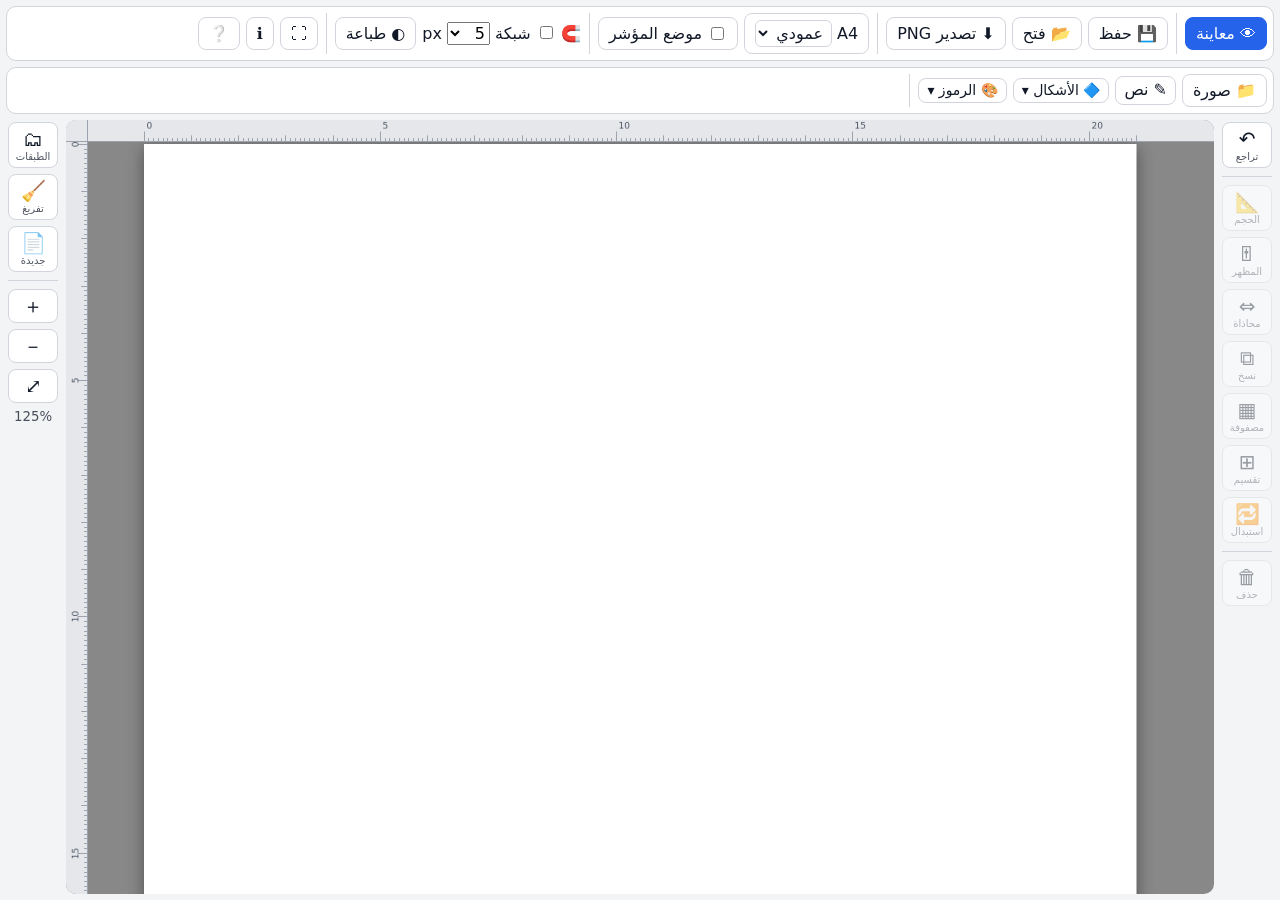
==== APPS DESIGN.html @ 5198db2d "Add files via upload" ====
<!DOCTYPE html>
<html lang="ar" dir="rtl">
<head>
<meta charset="utf-8">
<meta name="viewport" content="width=device-width, initial-scale=1">
<meta name="theme-color" content="#2563eb">
<title>مساحة تصميم A4</title>
<link rel="stylesheet" href="APPS DESIGN.css">

</head>
<body>
<div id="topc">
  <div class="bar" id="row1">
    <button class="p hide" id="ins">✏️ تعديل</button><button class="p" id="back">👁 معاينة</button>
    <span class="sep"></span>
    <button id="sv">💾 حفظ</button><label class="b">📂 فتح<input id="openf" type="file" accept="application/json,.json" hidden></label><button id="exp">⬇ تصدير PNG</button>
    <span class="sep"></span>
    <label class="b">A4 <select id="orientation"><option value="portrait">عمودي</option><option value="landscape">أفقي</option></select></label>
    <label class="b" title="إظهار موضع المؤشر على المسطرتين"><input type="checkbox" id="mouseCoords"> موضع المؤشر</label>
    <span class="sep"></span>
    <label>🧲 <input type="checkbox" id="sn"> شبكة <select id="sg"><option>1</option><option>2</option><option selected>5</option><option>10</option></select> px</label>
    <button id="bwb">◐ طباعة</button><label id="bwl" class="hide">التباين <input type="range" id="bwt" min="80" max="200" value="120"></label>
    <span class="sep"></span>
    <button id="fsb" title="ملء الشاشة">⛶</button><button id="licb" title="ترخيص الرموز والخطوط">ℹ️</button><button id="hbtn" title="مساعدة">❔</button>
  </div>
  <div class="bar hide" id="pal">
    <label class="b" id="upl">📁 صورة<input id="file" type="file" accept="image/*" multiple hidden></label>
    <button id="shb" title="إدراج شكل">🔷 الأشكال ▾</button>
    <button id="libb">🎨 الرموز ▾</button>
    <span class="sep"></span><span id="rec" class="recs hide"></span>
  </div>
</div>
<div id="shl" class="hide"></div>
<div id="hlp" class="hide"><small id="hint"></small><br><a href="#" id="licf">حقوق وترخيص الرموز والخطوط</a></div>
<div class="bar hide" id="lib"><div class="fh"><b id="libt">إدراج رمز</b><button id="libx">✕ إغلاق</button></div></div>
<div id="body">
  <aside id="rr" class="rail hide">
    <button id="rhist" class="rb" title="تراجع / إعادة"><b>↶</b><small>تراجع</small></button>
    <div class="rsep"></div>
    <button id="rsize" class="rb" title="الحجم والزاوية"><b>📐</b><small>الحجم</small></button>
    <button id="rlook" class="rb" title="الشفافية والقلب واللون"><b>🎚</b><small>المظهر</small></button>
    <button id="ralign" class="rb" title="محاذاة"><b>⇔</b><small>محاذاة</small></button>
    <button id="rcopy" class="rb" title="نسخ"><b>⧉</b><small>نسخ</small></button>
    <button id="rmat" class="rb" title="إدراج مصفوفة انطلاقًا من التحديد"><b>▦</b><small>مصفوفة</small></button>
    <button id="rspl" class="rb" title="تقسيم التحديد إلى أجزاء متساوية"><b>⊞</b><small>تقسيم</small></button>
    <button id="rrep" class="rb" title="استبدال التحديد برمز أو شكل آخر"><b>🔁</b><small>استبدال</small></button>
    <button id="rshape" class="rb hide" title="خصائص الشكل"><b>🔷</b><small>الشكل</small></button>
    <div class="rsep"></div>
    <button id="del" class="rb" title="حذف"><b>🗑</b><small>حذف</small></button>
  </aside>
  <div id="vp"><div id="rulerDock"><canvas id="hruler" aria-label="المسطرة الأفقية"></canvas><canvas id="vruler" aria-label="المسطرة العمودية"></canvas><div id="rulerCorner"></div><div id="hMarker" class="hide"></div><div id="vMarker" class="hide"></div></div>
    <div id="wrap"><div id="stage" class="view"><div id="ws"></div><div id="ov"></div><div id="mouseCross" class="hide"><div id="mouseV"></div><div id="mouseH"></div></div></div>
    <div id="grip">⇕ اسحب لتغيير الارتفاع ضمن A4 — العرض <b id="wcm"></b>، الارتفاع <b id="hcm"></b></div></div></div>
  <aside id="lr" class="rail hide">
    <button id="ltog" class="rb" title="قائمة الصفحة"><b>☰</b></button>
    <button id="llay" class="rb" title="الطبقات والترتيب"><b>🗂</b><small>الطبقات</small></button>
    <button id="lclr" class="rb" title="تفريغ الصفحة"><b>🧹</b><small>تفريغ</small></button>
    <button id="lnew" class="rb" title="صفحة جديدة"><b>📄</b><small>جديدة</small></button>
    <div class="rsep"></div>
    <button id="zin" class="rb" title="تكبير"><b>＋</b></button><button id="zout" class="rb" title="تصغير"><b>－</b></button><button id="zfit" class="rb" title="ملاءمة العرض"><b>⤢</b></button>
    <small id="zp"></small>
  </aside>
</div>
<div id="fly" class="hide"><div class="fh"><b id="ft"></b><button id="fx">✕</button></div>
  <section id="f-copy" class="hide"><small>ينسخ التحديد كله. ما يُحدَّد بعد النسخ يتبع الزر التالي:</small>
    <button id="ckeep" class="tg" title="بدّل بين تحديد النسخ الجديدة فقط، وتحديد الأصل مع النسخ">التحديد بعد النسخ: الجديد فقط</button>
    <div class="dpad"><button id="dupul" title="نسخ للأعلى يسارًا">⇖</button><button id="dupu" title="نسخ للأعلى">⇡</button><button id="dupur" title="نسخ للأعلى يمينًا">⇗</button><button id="dupl" title="نسخ لليسار">⇠</button><button id="dup" title="في نفس المكان">⧉</button><button id="dupr" title="نسخ لليمين">⇢</button><button id="dupdl" title="نسخ للأسفل يسارًا">⇙</button><button id="dupd" title="نسخ للأسفل">⇣</button><button id="dupdr" title="نسخ للأسفل يمينًا">⇘</button></div>
    <label>المسافة بين النسخ (px) <input type="number" id="cg" value="10" step="1" min="-3000" max="3000"></label>
    <small>0 = ملاصق · موجب = مسافة · سالب = تداخل</small>
    <label><span><input type="checkbox" id="c45" checked> القطري بزاوية 45° حقيقية</span></label>
    <small>إن أُلغيت: تُزاح النسخة القطرية بعرض التحديد وارتفاعه (تلاصق الزوايا في مصفوفة)</small></section>
  <section id="f-align" class="hide">
    <div class="g3"><button id="al" title="إلى اليسار">⇤</button><button id="at" title="إلى الأعلى">⤒</button><button id="ar" title="إلى اليمين">⇥</button><button id="ach" title="توسيط أفقي">⇔</button><button id="acv" title="توسيط عمودي">⇕</button><button id="ab" title="إلى الأسفل">⤓</button></div>
    <label>بالنسبة إلى <select id="ap"><option value="sel">التحديد</option><option value="page">الصفحة</option></select></label></section>
  <section id="f-hist" class="hide"><button id="undo" disabled>↶ تراجع <small id="uc"></small></button><button id="redo" disabled>↷ إعادة <small id="rc"></small></button><small>حتى 10 خطوات · Ctrl+Z / Ctrl+Y</small></section>
  <section id="f-layers" class="hide"><div class="row4"><button id="sall" class="tg" title="تحديد كل العناصر الظاهرة وغير المقفلة؛ يبقى مضغوطًا ما دام كلها محددة">☑ تحديد الكل</button><button id="grpb" class="tg" disabled title="تجميع / فك تجميع التحديد المتعدد (أو نقر مزدوج على التحديد)">🔗 تجميع</button><button id="flat" disabled title="تحويل المحدد إلى صورة واحدة">🧱 تسطيح</button></div><div class="row4"><button id="up" title="للأمام">⬆ للأمام</button><button id="dn" title="للخلف">⬇ للخلف</button><button id="top" title="إلى الأعلى">⤒ أعلى</button><button id="bot" title="إلى الأسفل">⤓ أسفل</button></div><div id="lay"></div></section>
</div>
<div id="mx" class="modal hide"><div class="sheet">
  <div class="fh"><b>إدراج مصفوفة من التحديد</b><button id="mxx">✕</button></div>
  <div class="mxg"><div class="mxc">
    <label>الاتجاه الأول <select id="md1"><option value="r">يمين</option><option value="l">يسار</option><option value="d">أسفل</option><option value="u">أعلى</option></select></label>
    <label>الاتجاه الثاني (الصف التالي) <select id="md2"></select></label>
    <div><small>العدد: في الصف × الصفوف = الكلي</small><div class="mxn"><input type="number" id="mn1" min="1" max="200" value="4"> × <input type="number" id="mn2" min="1" max="200" value="3"> = <input type="number" id="mt" min="1"></div><small id="mrange"></small></div>
    <label id="mal">محاذاة الصف الأخير <select id="mal2"></select></label>
    <label>مسافة أفقية (px) <input type="number" id="mgh" value="10" min="-3000" max="3000"></label>
    <label>مسافة رأسية (px) <input type="number" id="mgv" value="10" min="-3000" max="3000"></label>
  </div><div><canvas id="mpv" width="200" height="130"></canvas><small id="mwarn"></small></div></div>
  <small id="mcap">تنبيه: الحد الأقصى 20 خلية إذا كان التحديد يتضمن صورة (لحماية الأداء)، و100 خلية للرموز والأشكال والنصوص، وبحد 400 عنصر إجمالًا. العنصر الأصلي هو الخلية الأولى، وتُحدَّد المصفوفة كلها بعد الإدراج. المسافات هنا لا تغيّر مسافة النسخ.</small>
  <div class="row4"><button class="p" id="mok">إدراج المصفوفة</button><button id="mcx">إلغاء</button></div></div></div>
<div id="sub" class="hide">
<div class="subg" id="s-size" data-n="size"><small id="scn"></small>
<div class="srow"><button type="button" class="sbtn">العرض</button><div class="sext hide"><input type="number" id="cw" min="5" max="3000"></div></div>
<div class="srow" id="rwch"><button type="button" class="sbtn">الطول</button><div class="sext hide"><input type="number" id="ch" min="5" max="6000"></div></div>
<div class="srow" id="rwcl"><button type="button" class="sbtn tgl" data-t="cl">التناسب</button><input type="checkbox" id="cl" hidden checked></div>
<div class="srow"><button type="button" class="sbtn">الزاوية</button><div class="sext hide"><input type="number" id="cr" min="-360" max="360" step="1" value="0"></div></div>
</div>
<div class="subg" id="s-look" data-n="look">
<div class="srow"><button type="button" class="sbtn">الشفافية</button><div class="sext hide"><input type="range" id="co" min="10" max="100" value="100"></div></div>
<div class="srow" id="cfl"><button type="button" class="sbtn tgl" data-t="cf">قلب أفقي</button><input type="checkbox" id="cf" hidden></div>
<div class="srow" id="cvl"><button type="button" class="sbtn tgl" data-t="cv">قلب عمودي</button><input type="checkbox" id="cv" hidden></div>
<div class="srow"><button type="button" class="sbtn">اللون</button><div class="sext hide"><select id="cm"><option value="" hidden>— مختلط —</option><option value="color">ملون (افتراضي)</option><option value="gray">رمادي</option><option value="bw">أبيض وأسود</option></select></div></div>
</div>
<div class="subg" id="shp" data-n="shape"><small id="scs"></small>
<div id="pfr" class="rgrp"><label class="sbtn">لون الملء <input type="color" id="pf" value="#3b82f6"></label><div class="srow"><button type="button" class="sbtn tgl" data-t="pn">بلا ملء</button><input type="checkbox" id="pn" hidden></div></div>
<label class="sbtn">لون الحدود <input type="color" id="ps" value="#1e3a8a"></label>
<div class="srow"><button type="button" class="sbtn">سمك الحدود</button><div class="sext hide"><input type="range" id="pw" min="0" max="30" value="3"></div></div>
<div class="srow" id="prw"><button type="button" class="sbtn">تدوير الزوايا</button><div class="sext hide"><input type="range" id="pr" min="0" max="100" value="0"></div></div>
<div class="srow"><button type="button" class="sbtn">التأثير</button><div class="sext hide"><select id="pef"><option value="" hidden>— مختلط —</option><option value="none">بلا تأثير</option><option value="hand">رسم يدوي</option><option value="dashed">خط متقطع</option><option value="dotted">نقاط</option><option value="double">خط مزدوج</option><option value="stitch">خياطة</option><option value="stitchs">خياطة ناعمة</option><option value="wavy">متموج</option></select></div></div>
<div class="srow"><button type="button" class="sbtn">شدة التأثير</button><div class="sext hide"><input type="number" id="pam" min="1" max="100" value="8"></div></div>
<div class="srow" id="rwly"><button type="button" class="sbtn">تعدد الخطوط</button><div class="sext hide"><input type="number" id="play" min="1" max="4" value="2"></div></div>
<div class="srow" id="rwsd"><button type="button" class="sbtn" id="pseed">🔄 إعادة التشكيل</button></div>
</div>
</div>
<div id="textEditor" class="modal hide"><div class="sheet text-sheet">
  <div class="fh"><b>تحرير النص</b><button id="txClose">تم</button></div>
  <div class="text-workspace">
    <div class="text-input-pane"><label for="tx">النص</label><textarea id="tx" rows="12" dir="auto" aria-label="النص"></textarea></div>
    <div class="text-preview-pane"><b>معاينة</b><div id="textPreview" aria-live="polite"></div></div>
  </div>
  <div class="text-tools">
    <label>الخط <select id="tf"><option value="" hidden>— مختلط —</option><option value="system-ui">الافتراضي</option><optgroup label="عربية تدعم التشكيل (مضمّنة)"><option value="'Amiri'">أميري — Amiri</option><option value="'Scheherazade New'">شهرزاد — Scheherazade New</option><option value="'Noto Naskh Arabic'">نوتو نسخ — Noto Naskh Arabic</option><option value="'Markazi Text'">مركزي — Markazi Text</option></optgroup><option value="Arial">Arial</option><option value="Tahoma">Tahoma</option><option value="Georgia">Georgia</option><option value="'Times New Roman'">Times New Roman</option><option value="'Courier New'">Courier New</option></select></label>
    <label>الحجم <input type="range" id="tz" min="10" max="200" value="40"></label>
    <label>لون المحدد / الكل <input type="color" id="tc" value="#111827" title="يُلوّن التحديد، أو النص كله عند عدم وجود تحديد"></label>
    <button type="button" class="text-toggle tgl" data-t="tb">عريض</button><input type="checkbox" id="tb" hidden>
    <button type="button" class="text-toggle tgl" data-t="ti">مائل</button><input type="checkbox" id="ti" hidden>
    <label>المحاذاة <select id="ta"><option value="" hidden>— مختلط —</option><option value="right">يمين</option><option value="center">وسط</option><option value="left">يسار</option></select></label>
  </div>
  <details class="text-advanced"><summary>إطار النص</summary><div class="text-tools">
    <label>سمك الإطار <input type="number" id="xw" min="0" max="60" value="0"></label>
    <label>لون الإطار <input type="color" id="xc" value="#000000"></label>
    <label>تدوير الإطار <input type="number" id="xr" min="0" max="500" value="0"></label>
    <label>تأثير الإطار <select id="xef"><option value="" hidden>— مختلط —</option><option value="none">بلا تأثير</option><option value="hand">رسم يدوي</option><option value="dashed">خط متقطع</option><option value="dotted">نقاط</option><option value="double">خط مزدوج</option><option value="stitch">خياطة</option><option value="stitchs">خياطة ناعمة</option><option value="wavy">متموج</option></select></label>
    <label>شدة التأثير <input type="number" id="xam" min="1" max="100" value="8"></label>
    <label id="rwxl" class="hide">تعدد الخطوط <input type="number" id="xlay" min="1" max="4" value="2"></label>
    <div id="rwxs" class="hide"><button type="button" id="xseed">🔄 إعادة التشكيل</button></div>
  </div></details>
</div></div>
<div id="pageConfirm" class="modal hide"><div class="sheet confirm-sheet">
  <div class="fh"><b id="pageConfirmTitle"></b><button id="confirmCancelTop" title="إلغاء">✕</button></div>
  <p id="pageConfirmMessage"></p>
  <div class="row4"><button class="p" id="confirmSave"></button><button id="confirmIgnore"></button><button id="confirmCancel">إلغاء</button></div>
</div></div>
<div id="sp" class="modal hide"><div class="sheet">
  <div class="fh"><b>تقسيم التحديد إلى أجزاء</b><button id="spx">✕</button></div>
  <div class="mxg"><div class="mxc">
    <div><small>الأعمدة × الأسطر = القطع</small><div class="mxn"><input type="number" id="sn1" min="1" max="50" value="2"> × <input type="number" id="sn2" min="1" max="50" value="2"> = <b id="stot">4</b></div></div>
    <label>المسافة بين القطع (px) <input type="number" id="spg" value="8" min="0" max="500"></label>
    <label><span><input type="checkbox" id="sgp"> تجميع الناتج (مجموعة لكل عنصر)</span></label>
  </div><div><canvas id="spv" width="200" height="130"></canvas><small id="spw"></small></div></div>
  <small>الأشكال القابلة للتمدد (مستطيل، بيضاوي، مثلث، معين، سهم، خط) تملأ الخلايا بالمسافة المحددة. الصور والرموز والنجمة والسداسي تحفظ نسبتها الأصلية (يُعتمد الجانب الأصغر للخلية) وتتوزع إلى الزوايا بتباعد تلقائي لا يقل عن المسافة. النصوص مستثناة. الحد الأقصى: 20 قطعة للصورة الواحدة، و100 لغيرها، و400 في المجموع. المعاينة للعنصر الأول.</small>
  <div class="row4"><button class="p" id="spok">تقسيم</button><button id="spcx">إلغاء</button></div></div></div>
<div id="prec" class="hide"><div class="pinfo"><b id="pnm"></b><span id="pvn"></span></div><div id="ptrack"><small id="pvl"></small><div id="pfill"></div><div id="pmid"></div><div id="pknob"></div><small id="pvh"></small></div></div>
<div id="toast" class="hide"><span id="tmsg"></span><button id="tund">تراجع</button></div>
<div id="gal" class="modal hide"><div class="sheet">
  <div class="grp"><b id="gt"></b><button id="gx">✕ إغلاق</button></div>
  <div class="grp"><input id="gs" type="search" placeholder="🔍 بحث بالاسم..."><span id="gc" class="grp"></span></div>
  <div class="gr" id="gg"></div></div></div>
<div id="lic" class="modal hide"><div class="sheet">
  <div class="grp"><b>حقوق وترخيص الرموز</b><button id="licx">✕ إغلاق</button></div>
  <p><b>المكتبة:</b> Noto Emoji من Google (رسوم SVG متجهة)، النسخة المستخدمة v2.042.<br><b>المستودع:</b> <a href="https://github.com/googlefonts/noto-emoji" target="_blank" rel="noopener">github.com/googlefonts/noto-emoji</a><br><b>الرخصة:</b> Apache License 2.0 لملفات الصور (وفق ملف README للمشروع)، وليس خط Noto الملوّن نفسه فهو بترخيص OFL وغير مستخدم هنا.</p>
  <p><b>شرح مبسط:</b> يُسمح بالاستخدام والتعديل والنشر، بما فيه التجاري، دون إلزامك بنشر مشروعك بالرخصة نفسها. الشروط: إرفاق نسخة من الرخصة، والإبقاء على إشعارات الحقوق، وذكر أي تعديل على الرموز (هنا: تغيير الحجم والتدوير، والتحويل إلى تدرج رمادي في وضع الطباعة). الرخصة لا تمنح حق استخدام العلامات التجارية، والرموز مقدَّمة «كما هي» دون ضمان. هذا ملخص عام وليس استشارة قانونية.</p>
  <p><b>الخطوط العربية المضمّنة:</b> Amiri (© The Amiri Project Authors) · Scheherazade New (© SIL Global، الاسم المحجوز «Scheherazade» و«SIL») · Noto Naskh Arabic (© The Noto Project Authors) · Markazi Text (© The Markazi Text Project Authors). جميعها بترخيص <b>SIL Open Font License 1.1</b>: يُسمح باستخدامها وتضمينها وتوزيعها، بما فيه التجاري، مع الإبقاء على إشعارات الحقوق، ولا يجوز بيع الخط وحده. الملفات مأخوذة من حزم @fontsource. هذا ملخص عام وليس استشارة قانونية.</p>
  <pre id="lictxt"></pre></div></div>


<script src="APPS DESIGN.js"></script>
</body>
</html>
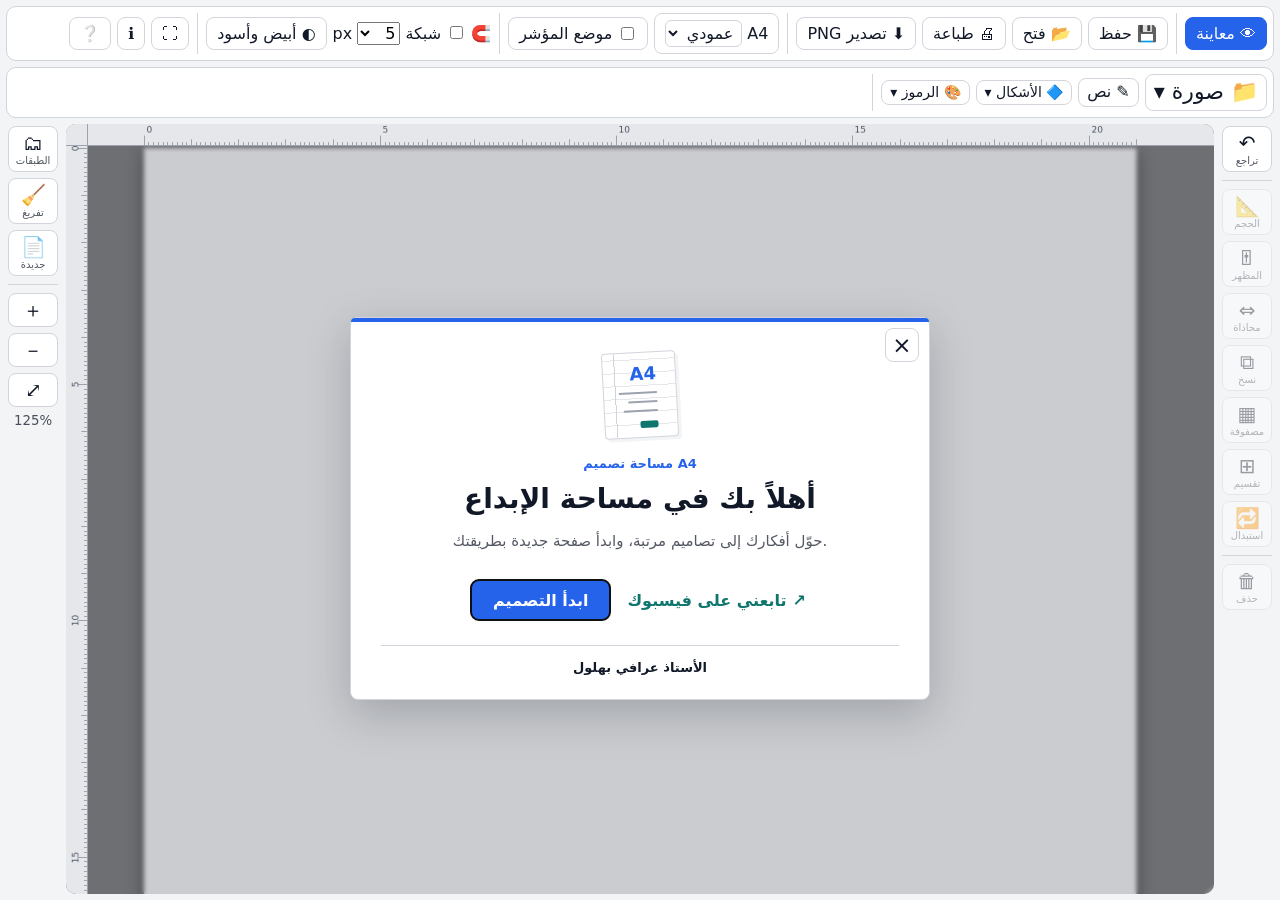
==== commit 52b13382: "Add files via upload" ====
--- a/APPS DESIGN.html
+++ b/APPS DESIGN.html
@@ -13,23 +13,24 @@
   <div class="bar" id="row1">
     <button class="p hide" id="ins">✏️ تعديل</button><button class="p" id="back">👁 معاينة</button>
     <span class="sep"></span>
-    <button id="sv">💾 حفظ</button><label class="b">📂 فتح<input id="openf" type="file" accept="application/json,.json" hidden></label><button id="exp">⬇ تصدير PNG</button>
+    <button id="sv">💾 حفظ</button><label class="b">📂 فتح<input id="openf" type="file" accept="application/json,.json" hidden></label><button id="prn" title="فتح نافذة طباعة المتصفح">🖨 طباعة</button><button id="exp">⬇ تصدير PNG</button>
     <span class="sep"></span>
     <label class="b">A4 <select id="orientation"><option value="portrait">عمودي</option><option value="landscape">أفقي</option></select></label>
     <label class="b" title="إظهار موضع المؤشر على المسطرتين"><input type="checkbox" id="mouseCoords"> موضع المؤشر</label>
     <span class="sep"></span>
     <label>🧲 <input type="checkbox" id="sn"> شبكة <select id="sg"><option>1</option><option>2</option><option selected>5</option><option>10</option></select> px</label>
-    <button id="bwb">◐ طباعة</button><label id="bwl" class="hide">التباين <input type="range" id="bwt" min="80" max="200" value="120"></label>
+    <button id="bwb" title="معاينة بالأبيض والأسود">◐ أبيض وأسود</button><label id="bwl" class="hide">التباين <input type="range" id="bwt" min="80" max="200" value="120"></label>
     <span class="sep"></span>
     <button id="fsb" title="ملء الشاشة">⛶</button><button id="licb" title="ترخيص الرموز والخطوط">ℹ️</button><button id="hbtn" title="مساعدة">❔</button>
   </div>
   <div class="bar hide" id="pal">
-    <label class="b" id="upl">📁 صورة<input id="file" type="file" accept="image/*" multiple hidden></label>
+    <button class="b" id="upl">📁 صورة ▾</button>
     <button id="shb" title="إدراج شكل">🔷 الأشكال ▾</button>
     <button id="libb">🎨 الرموز ▾</button>
     <span class="sep"></span><span id="rec" class="recs hide"></span>
   </div>
 </div>
+<input id="file" type="file" accept="image/*" multiple hidden>
 <div id="shl" class="hide"></div>
 <div id="hlp" class="hide"><small id="hint"></small><br><a href="#" id="licf">حقوق وترخيص الرموز والخطوط</a></div>
 <div class="bar hide" id="lib"><div class="fh"><b id="libt">إدراج رمز</b><button id="libx">✕ إغلاق</button></div></div>
@@ -50,7 +51,19 @@
   </aside>
   <div id="vp"><div id="rulerDock"><canvas id="hruler" aria-label="المسطرة الأفقية"></canvas><canvas id="vruler" aria-label="المسطرة العمودية"></canvas><div id="rulerCorner"></div><div id="hMarker" class="hide"></div><div id="vMarker" class="hide"></div></div>
     <div id="wrap"><div id="stage" class="view"><div id="ws"></div><div id="ov"></div><div id="mouseCross" class="hide"><div id="mouseV"></div><div id="mouseH"></div></div></div>
-    <div id="grip">⇕ اسحب لتغيير الارتفاع ضمن A4 — العرض <b id="wcm"></b>، الارتفاع <b id="hcm"></b></div></div></div>
+    <div id="grip">⇕ اسحب لتغيير الارتفاع ضمن A4 — العرض <b id="wcm"></b>، الارتفاع <b id="hcm"></b></div></div>
+    <div id="welcome" class="hide" role="dialog" aria-modal="true" aria-labelledby="welcomeTitle">
+      <section class="welcome-panel">
+        <button id="welcomeClose" class="welcome-close" title="إغلاق" aria-label="إغلاق">×</button>
+        <div class="welcome-art" aria-hidden="true"><span>A4</span><i></i><i></i><i></i><b></b></div>
+        <p class="welcome-kicker">مساحة تصميم A4</p>
+        <h1 id="welcomeTitle">أهلاً بك في مساحة الإبداع</h1>
+        <p class="welcome-copy">حوّل أفكارك إلى تصاميم مرتبة، وابدأ صفحة جديدة بطريقتك.</p>
+        <div class="welcome-actions"><button id="welcomeStart" class="p">ابدأ التصميم</button><a href="https://www.facebook.com/profile.php?id=61594595552781&amp;sk=about&amp;locale=ar_AR" target="_blank" rel="noopener noreferrer">تابعني على فيسبوك <span aria-hidden="true">↗</span></a></div>
+        <div class="welcome-sign">الأستاذ عرافي بهلول</div>
+      </section>
+    </div>
+  </div>
   <aside id="lr" class="rail hide">
     <button id="ltog" class="rb" title="قائمة الصفحة"><b>☰</b></button>
     <button id="llay" class="rb" title="الطبقات والترتيب"><b>🗂</b><small>الطبقات</small></button>
@@ -155,6 +168,18 @@
   <div class="grp"><b id="gt"></b><button id="gx">✕ إغلاق</button></div>
   <div class="grp"><input id="gs" type="search" placeholder="🔍 بحث بالاسم..."><span id="gc" class="grp"></span></div>
   <div class="gr" id="gg"></div></div></div>
+<div id="imgSource" class="modal hide"><div class="sheet image-source-sheet">
+  <div class="fh"><b>إضافة صورة</b><button id="imgSourceClose" title="إغلاق">✕</button></div>
+  <div class="image-source-options"><button id="chooseClipart"><span aria-hidden="true">▧</span><b>المعرض</b><small>تصفّح Clipart</small></button><button id="chooseDisk"><span aria-hidden="true">↥</span><b>فتح من القرص</b><small>اختيار صورة من جهازك</small></button></div>
+</div></div>
+<div id="clipGallery" class="modal hide"><div class="sheet clip-sheet">
+  <div class="fh"><b>مكتبة Clipart</b><button id="clipClose" title="إغلاق">✕</button></div>
+  <div class="clip-tools"><div id="clipTabs" class="clip-tabs" role="tablist">
+    <button class="on" data-clip-cat="school">المدرسة</button><button data-clip-cat="home">البيت</button><button data-clip-cat="food">الطعام</button><button data-clip-cat="nature">الطبيعة</button><button data-clip-cat="tools">الأدوات</button><button data-clip-cat="all">كل المكتبة</button><button data-clip-cat="saved">المحفوظة</button>
+  </div><form id="clipSearchForm" class="clip-search"><input id="clipSearchInput" type="search" placeholder="ابحث في المكتبة الكلية"><button class="p" type="submit">بحث</button></form></div>
+  <div class="clip-meta"><small id="clipStatus" role="status">رسومات Openclipart مجانية للاستخدام</small><button id="clipMore" class="hide">تحميل المزيد</button></div>
+  <div id="clipResults" class="clip-grid"></div>
+</div></div>
 <div id="lic" class="modal hide"><div class="sheet">
   <div class="grp"><b>حقوق وترخيص الرموز</b><button id="licx">✕ إغلاق</button></div>
   <p><b>المكتبة:</b> Noto Emoji من Google (رسوم SVG متجهة)، النسخة المستخدمة v2.042.<br><b>المستودع:</b> <a href="https://github.com/googlefonts/noto-emoji" target="_blank" rel="noopener">github.com/googlefonts/noto-emoji</a><br><b>الرخصة:</b> Apache License 2.0 لملفات الصور (وفق ملف README للمشروع)، وليس خط Noto الملوّن نفسه فهو بترخيص OFL وغير مستخدم هنا.</p>
--- a/APPS DESIGN.css
+++ b/APPS DESIGN.css
@@ -63,6 +63,24 @@
 #hMarker,#vMarker{position:absolute;z-index:5;background:var(--ac);pointer-events:none;filter:drop-shadow(0 1px 1px rgba(0,0,0,.35))}
 #hMarker{top:16px;width:8px;height:6px;transform:translateX(-50%);clip-path:polygon(0 0,100% 0,50% 100%)}
 #vMarker{left:16px;width:6px;height:8px;transform:translateY(-50%);clip-path:polygon(0 0,100% 50%,0 100%)}
+#welcome{position:absolute;z-index:55;display:flex;align-items:center;justify-content:center;padding:24px;background:rgba(17,24,39,.22);backdrop-filter:blur(2px)}
+.welcome-panel{position:relative;width:min(580px,calc(100% - 24px));padding:34px 30px 24px;background:var(--pn);color:var(--tx);border:1px solid var(--bd);border-radius:8px;text-align:center;box-shadow:0 14px 44px rgba(17,24,39,.22);animation:welcome-in .32s ease-out both}
+.welcome-panel::before{content:"";position:absolute;top:0;left:0;right:0;height:4px;background:var(--ac);border-radius:8px 8px 0 0}
+.welcome-close{position:absolute;top:10px;inset-inline-end:10px;width:34px;height:34px;padding:0;font-size:23px;line-height:1}
+.welcome-art{position:relative;width:74px;height:86px;margin:0 auto 18px;border:1px solid var(--bd);border-radius:4px;background:linear-gradient(90deg,transparent 0 11px,var(--bd) 11px 12px,transparent 12px),repeating-linear-gradient(0deg,#fff 0 12px,#e5e7eb 12px 13px);box-shadow:3px 3px 0 var(--bg);transform:rotate(-3deg)}
+.welcome-art span{position:absolute;top:10px;right:19px;color:var(--ac);font-size:18px;font-weight:700}
+.welcome-art i{position:absolute;right:19px;width:38px;height:2px;background:#9ca3af}.welcome-art i:nth-of-type(1){top:39px}.welcome-art i:nth-of-type(2){top:48px;width:29px}.welcome-art i:nth-of-type(3){top:57px;width:34px}
+.welcome-art b{position:absolute;bottom:9px;right:19px;width:18px;height:7px;border-radius:2px;background:#0f766e}
+.welcome-kicker{margin:0 0 8px;color:var(--ac);font-size:13px;font-weight:700}
+.welcome-panel h1{margin:0;font-size:28px;line-height:1.4}
+.welcome-copy{max-width:420px;margin:10px auto 0;color:color-mix(in srgb,var(--tx) 72%,transparent);font-size:15px;line-height:1.8}
+.welcome-actions{display:flex;align-items:center;justify-content:center;flex-wrap:wrap;gap:12px;margin-top:24px}
+#welcomeStart{min-height:42px;padding:8px 22px;font-weight:700}
+.welcome-actions a{display:inline-flex;align-items:center;gap:6px;padding:9px 4px;color:#0f766e;font-weight:700;text-decoration:none}
+.welcome-actions a:hover{text-decoration:underline;text-underline-offset:4px}
+.welcome-sign{margin-top:24px;padding-top:14px;border-top:1px solid var(--bd);color:var(--tx);font-size:13px;font-weight:600}
+@keyframes welcome-in{from{opacity:0;transform:translateY(8px)}to{opacity:1;transform:translateY(0)}}
+@media(max-width:600px){.welcome-panel{padding:30px 18px 20px}.welcome-panel h1{font-size:23px}.welcome-copy{font-size:14px}}
 #wrap.open #stage{overflow:visible}
 #stage{position:absolute;transform-origin:0 0;background:#fff;overflow:hidden;touch-action:none;box-shadow:0 2px 12px rgba(0,0,0,.4)}
 #grip{position:absolute;touch-action:none;cursor:ns-resize;text-align:center;padding:9px;border:2px dashed #ddd;border-radius:10px;font-size:13px;color:#fff;user-select:none;-webkit-user-select:none;overflow:hidden;white-space:nowrap;direction:rtl}
@@ -132,6 +150,29 @@
 .gr button{padding:4px;display:flex;flex-direction:column;align-items:center;gap:2px;font-size:11px}
 .gr img,.qk img{width:38px;height:38px;display:block}
 .qk{display:flex;gap:4px;flex-wrap:wrap;margin:4px 0}.qk button{padding:2px}
+.image-source-sheet{max-width:540px}
+.image-source-options{display:grid;grid-template-columns:repeat(2,minmax(0,1fr));gap:10px;margin-top:16px}
+.image-source-options button{min-height:112px;display:flex;flex-direction:column;align-items:center;justify-content:center;gap:6px;border-radius:6px}
+.image-source-options button>span{font-size:26px;color:var(--ac)}
+.image-source-options small{font-size:12px}
+.clip-sheet{max-width:1040px;display:flex;flex-direction:column;gap:10px}
+.clip-tools{display:flex;flex-direction:column;gap:10px}
+.clip-tabs{display:flex;gap:5px;overflow-x:auto;padding:2px;scrollbar-width:thin}
+.clip-tabs button{flex:none;min-height:34px;padding:5px 12px;border-radius:6px;white-space:nowrap}
+.clip-tabs button.on{background:var(--ac);color:#fff;border-color:var(--ac)}
+.clip-search{display:flex;gap:6px}
+.clip-search input{flex:1;min-width:0;font:inherit;padding:8px 10px;border:1px solid var(--bd);border-radius:6px;background:var(--pn);color:var(--tx)}
+.clip-meta{display:flex;align-items:center;justify-content:space-between;gap:8px;min-height:26px}
+.clip-meta small{color:var(--ruler-tx)}
+.clip-grid{display:grid;grid-template-columns:repeat(auto-fill,minmax(150px,1fr));gap:8px;overflow:auto;min-height:100px;max-height:55dvh;padding:2px}
+.clip-item{min-width:0;display:flex;flex-direction:column;gap:6px;padding:6px;border:1px solid var(--bd);border-radius:6px;background:var(--pn)}
+.clip-preview{height:104px;display:flex;align-items:center;justify-content:center;background:var(--bg);border-radius:4px;overflow:hidden}
+.clip-preview img{display:block;max-width:100%;max-height:100%;object-fit:contain}
+.clip-title{min-height:34px;display:-webkit-box;-webkit-line-clamp:2;-webkit-box-orient:vertical;overflow:hidden;font-size:12px;line-height:1.4;overflow-wrap:anywhere}
+.clip-actions{display:flex;gap:5px}
+.clip-actions button{flex:1;min-width:0;padding:5px 4px;font-size:11px;white-space:nowrap}
+.clip-empty{grid-column:1/-1;padding:28px 12px;text-align:center;color:var(--ruler-tx)}
+@media(max-width:600px){.image-source-options{grid-template-columns:1fr}.clip-grid{grid-template-columns:repeat(2,minmax(0,1fr));max-height:56dvh}.clip-sheet{padding:10px}.clip-tabs button{padding:5px 9px}}
 #rec button{padding:2px}#rec img{width:34px;height:34px;display:block}
 #sg{font:inherit}
 #lib .fh{width:100%;margin:0}
@@ -169,6 +210,19 @@
 #licf{color:var(--ac);font-size:12px}
 #toast{position:fixed;bottom:14px;left:50%;transform:translateX(-50%);z-index:150;background:#111827;color:#fff;border-radius:10px;padding:8px 14px;display:flex;gap:12px;align-items:center;box-shadow:0 4px 16px rgba(0,0,0,.4)}
 #toast button{background:transparent;color:#93c5fd;border:0;padding:2px 6px}
+@page{size:auto;margin:0}
+@media print{
+ html,body{width:auto;height:auto;margin:0;overflow:visible;background:#fff}
+ body{display:block}
+ body>*:not(#body){display:none!important}
+ #body{display:block;position:static;height:auto;min-height:0;margin:0;padding:0}
+ #rr,#lr,#rulerDock,#grip,#welcome,#fly,#sub,#prec,#toast,#gal,#imgSource,#clipGallery,#lic,#mx,#sp,#textEditor,#pageConfirm{display:none!important}
+ #vp{display:block;position:static;width:auto;min-width:0;height:auto;overflow:visible;background:#fff;border:0;border-radius:0}
+ #wrap{position:static;width:auto!important;height:auto!important;margin:0}
+ #stage{position:relative!important;left:0!important;top:0!important;transform:none!important;overflow:hidden!important;box-shadow:none!important;print-color-adjust:exact;-webkit-print-color-adjust:exact}
+ #pb,#gf,#mq,#mouseCross{display:none!important}
+ .it.sel{outline:none!important}
+}
 @media (max-width:1000px),(max-height:520px){
  body:not(.hs):not(.hh) #rr{display:none}
  body:not(.hs) #rr>*:not(#rhist){display:none}
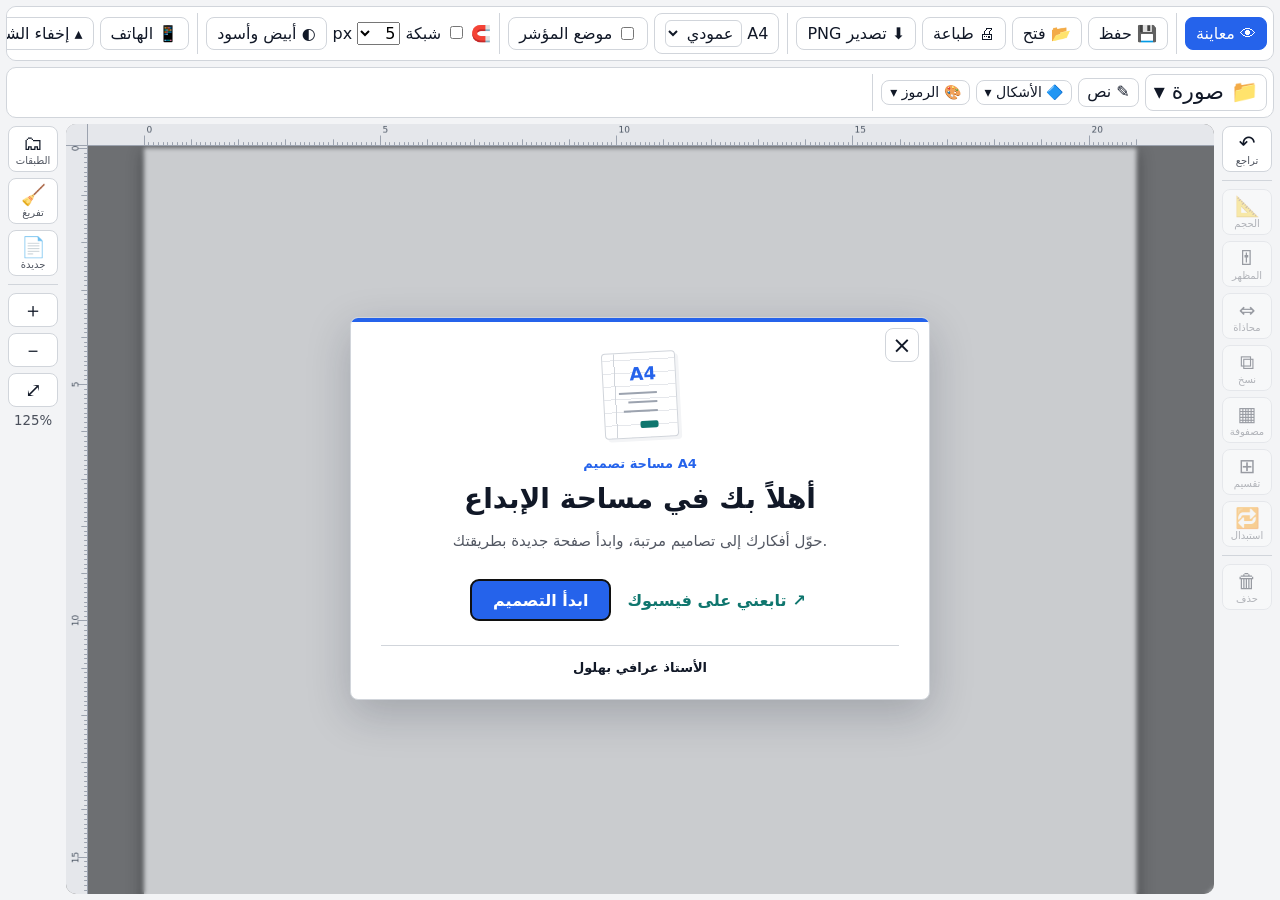
==== commit 79faebc8: "Add files via upload" ====
--- a/APPS DESIGN.html
+++ b/APPS DESIGN.html
@@ -21,7 +21,7 @@
     <label>🧲 <input type="checkbox" id="sn"> شبكة <select id="sg"><option>1</option><option>2</option><option selected>5</option><option>10</option></select> px</label>
     <button id="bwb" title="معاينة بالأبيض والأسود">◐ أبيض وأسود</button><label id="bwl" class="hide">التباين <input type="range" id="bwt" min="80" max="200" value="120"></label>
     <span class="sep"></span>
-    <button id="fsb" title="ملء الشاشة">⛶</button><button id="licb" title="ترخيص الرموز والخطوط">ℹ️</button><button id="hbtn" title="مساعدة">❔</button>
+    <button id="phoneMode" title="معاينة مساحة العمل بوضع الهاتف" aria-pressed="false">📱 الهاتف</button><button id="topToggle" title="إخفاء الأشرطة العلوية" aria-expanded="true">▴ إخفاء الشريط</button><button id="fsb" title="ملء الشاشة">⛶</button><button id="licb" title="ترخيص الرموز والخطوط">ℹ️</button><button id="hbtn" title="مساعدة">❔</button>
   </div>
   <div class="bar hide" id="pal">
     <button class="b" id="upl">📁 صورة ▾</button>
@@ -30,6 +30,7 @@
     <span class="sep"></span><span id="rec" class="recs hide"></span>
   </div>
 </div>
+<button id="topReveal" class="hide" title="إظهار الأشرطة العلوية" aria-label="إظهار الأشرطة العلوية">☰</button>
 <input id="file" type="file" accept="image/*" multiple hidden>
 <div id="shl" class="hide"></div>
 <div id="hlp" class="hide"><small id="hint"></small><br><a href="#" id="licf">حقوق وترخيص الرموز والخطوط</a></div>
@@ -59,6 +60,7 @@
         <p class="welcome-kicker">مساحة تصميم A4</p>
         <h1 id="welcomeTitle">أهلاً بك في مساحة الإبداع</h1>
         <p class="welcome-copy">حوّل أفكارك إلى تصاميم مرتبة، وابدأ صفحة جديدة بطريقتك.</p>
+        <p class="welcome-phone-tip">لأفضل تجربة: اقلب الهاتف أفقيًا، ثم اضغط زر ⛶ لتفعيل ملء الشاشة.</p>
         <div class="welcome-actions"><button id="welcomeStart" class="p">ابدأ التصميم</button><a href="https://www.facebook.com/profile.php?id=61594595552781&amp;sk=about&amp;locale=ar_AR" target="_blank" rel="noopener noreferrer">تابعني على فيسبوك <span aria-hidden="true">↗</span></a></div>
         <div class="welcome-sign">الأستاذ عرافي بهلول</div>
       </section>
--- a/APPS DESIGN.css
+++ b/APPS DESIGN.css
@@ -64,7 +64,7 @@
 #hMarker{top:16px;width:8px;height:6px;transform:translateX(-50%);clip-path:polygon(0 0,100% 0,50% 100%)}
 #vMarker{left:16px;width:6px;height:8px;transform:translateY(-50%);clip-path:polygon(0 0,100% 50%,0 100%)}
 #welcome{position:absolute;z-index:55;display:flex;align-items:center;justify-content:center;padding:24px;background:rgba(17,24,39,.22);backdrop-filter:blur(2px)}
-.welcome-panel{position:relative;width:min(580px,calc(100% - 24px));padding:34px 30px 24px;background:var(--pn);color:var(--tx);border:1px solid var(--bd);border-radius:8px;text-align:center;box-shadow:0 14px 44px rgba(17,24,39,.22);animation:welcome-in .32s ease-out both}
+.welcome-panel{position:relative;width:min(580px,100%);max-height:100%;overflow-y:auto;padding:34px 30px 24px;background:var(--pn);color:var(--tx);border:1px solid var(--bd);border-radius:8px;text-align:center;box-shadow:0 14px 44px rgba(17,24,39,.22);animation:welcome-in .32s ease-out both}
 .welcome-panel::before{content:"";position:absolute;top:0;left:0;right:0;height:4px;background:var(--ac);border-radius:8px 8px 0 0}
 .welcome-close{position:absolute;top:10px;inset-inline-end:10px;width:34px;height:34px;padding:0;font-size:23px;line-height:1}
 .welcome-art{position:relative;width:74px;height:86px;margin:0 auto 18px;border:1px solid var(--bd);border-radius:4px;background:linear-gradient(90deg,transparent 0 11px,var(--bd) 11px 12px,transparent 12px),repeating-linear-gradient(0deg,#fff 0 12px,#e5e7eb 12px 13px);box-shadow:3px 3px 0 var(--bg);transform:rotate(-3deg)}
@@ -74,6 +74,7 @@
 .welcome-kicker{margin:0 0 8px;color:var(--ac);font-size:13px;font-weight:700}
 .welcome-panel h1{margin:0;font-size:28px;line-height:1.4}
 .welcome-copy{max-width:420px;margin:10px auto 0;color:color-mix(in srgb,var(--tx) 72%,transparent);font-size:15px;line-height:1.8}
+.welcome-phone-tip{display:none;margin:14px auto 0;padding:9px 12px;max-width:440px;border-inline-start:3px solid #0f766e;background:color-mix(in srgb,#0f766e 9%,var(--pn));color:var(--tx);font-size:13px;font-weight:600;line-height:1.7}
 .welcome-actions{display:flex;align-items:center;justify-content:center;flex-wrap:wrap;gap:12px;margin-top:24px}
 #welcomeStart{min-height:42px;padding:8px 22px;font-weight:700}
 .welcome-actions a{display:inline-flex;align-items:center;gap:6px;padding:9px 4px;color:#0f766e;font-weight:700;text-decoration:none}
@@ -81,6 +82,8 @@
 .welcome-sign{margin-top:24px;padding-top:14px;border-top:1px solid var(--bd);color:var(--tx);font-size:13px;font-weight:600}
 @keyframes welcome-in{from{opacity:0;transform:translateY(8px)}to{opacity:1;transform:translateY(0)}}
 @media(max-width:600px){.welcome-panel{padding:30px 18px 20px}.welcome-panel h1{font-size:23px}.welcome-copy{font-size:14px}}
+@media (pointer:coarse) and (max-width:700px),(pointer:coarse) and (max-height:520px){.welcome-phone-tip{display:block}}
+@media(max-height:600px){#welcome{padding:8px}.welcome-panel{padding:22px 18px 16px}.welcome-art{display:none}.welcome-sign{margin-top:14px;padding-top:10px}}
 #wrap.open #stage{overflow:visible}
 #stage{position:absolute;transform-origin:0 0;background:#fff;overflow:hidden;touch-action:none;box-shadow:0 2px 12px rgba(0,0,0,.4)}
 #grip{position:absolute;touch-action:none;cursor:ns-resize;text-align:center;padding:9px;border:2px dashed #ddd;border-radius:10px;font-size:13px;color:#fff;user-select:none;-webkit-user-select:none;overflow:hidden;white-space:nowrap;direction:rtl}
@@ -145,7 +148,7 @@
 .grp{display:flex;flex-wrap:wrap;gap:8px 16px;align-items:center;width:100%}
 /* modals, library */
 .modal{position:fixed;inset:0;background:rgba(0,0,0,.55);z-index:100;display:flex;align-items:center;justify-content:center;padding:12px}
-.sheet{background:var(--pn);color:var(--tx);border-radius:14px;max-width:720px;width:100%;max-height:88dvh;overflow:auto;padding:14px}
+.sheet{background:var(--pn);color:var(--tx);border-radius:14px;max-width:720px;width:100%;max-height:92dvh;overflow:auto;padding:14px}
 .gr{display:grid;grid-template-columns:repeat(auto-fill,minmax(66px,1fr));gap:6px;margin-top:8px}
 .gr button{padding:4px;display:flex;flex-direction:column;align-items:center;gap:2px;font-size:11px}
 .gr img,.qk img{width:38px;height:38px;display:block}
@@ -190,15 +193,15 @@
 .text-workspace{display:grid;grid-template-columns:repeat(2,minmax(0,1fr));gap:12px;direction:rtl}
 .text-input-pane,.text-preview-pane{min-width:0;display:flex;flex-direction:column;gap:6px}
 .text-input-pane>label,.text-preview-pane>b{font-size:13px;font-weight:600}
-#tx{width:100%;height:320px;min-height:240px;resize:vertical;padding:10px;font:inherit;line-height:1.6;border:1px solid var(--bd);border-radius:8px;background:var(--bg);color:var(--tx)}
-#textPreview{flex:1;min-height:240px;display:flex;align-items:center;justify-content:center;overflow:auto;padding:12px;background:#fff;border:1px solid var(--bd);border-radius:8px}
-#textPreview svg{width:100%;height:100%;min-height:240px}
+#tx{width:100%;height:190px;min-height:120px;resize:vertical;padding:10px;font:inherit;line-height:1.6;border:1px solid var(--bd);border-radius:8px;background:var(--bg);color:var(--tx)}
+#textPreview{flex:1;min-height:150px;display:flex;align-items:center;justify-content:center;overflow:auto;padding:10px;background:#fff;border:1px solid var(--bd);border-radius:8px}
+#textPreview svg{width:100%;height:100%;min-height:150px}
 .text-tools{display:flex;align-items:flex-end;flex-wrap:wrap;gap:10px;margin-top:12px}
 .text-tools label{display:flex;flex-direction:column;gap:4px;font-size:13px}
 #textEditor select,#textEditor input[type=number]{font:inherit;background:var(--pn);color:var(--tx);border:1px solid var(--bd);border-radius:6px;padding:6px}
 #textEditor input[type=color]{width:42px;height:34px;padding:2px;border:1px solid var(--bd);border-radius:6px;background:none}
 #textEditor input[type=range]{width:140px}
-@media(max-width:700px){.text-workspace{grid-template-columns:1fr}#tx{height:180px}#textPreview{min-height:180px}}
+@media(max-width:700px){.text-workspace{grid-template-columns:1fr;gap:8px}#tx{height:130px;min-height:90px}#textPreview{min-height:120px}#textPreview svg{min-height:120px}.text-tools{gap:8px;margin-top:8px}}
 .text-toggle{min-width:54px;font-weight:600}
 .text-toggle.on{background:var(--ac);color:#fff;border-color:var(--ac)}
 .text-advanced{margin-top:14px;border-top:1px solid var(--bd);padding-top:10px}
@@ -210,6 +213,13 @@
 #licf{color:var(--ac);font-size:12px}
 #toast{position:fixed;bottom:14px;left:50%;transform:translateX(-50%);z-index:150;background:#111827;color:#fff;border-radius:10px;padding:8px 14px;display:flex;gap:12px;align-items:center;box-shadow:0 4px 16px rgba(0,0,0,.4)}
 #toast button{background:transparent;color:#93c5fd;border:0;padding:2px 6px}
+#topReveal{position:fixed;z-index:95;top:8px;inset-inline-start:8px;width:38px;height:38px;padding:0;background:var(--pn);box-shadow:0 2px 10px rgba(0,0,0,.3)}
+body.top-hidden #topc{display:none}
+body.phone-mode{width:min(430px,100vw);height:100dvh;margin-inline:auto;border:7px solid #111827;border-radius:28px;overflow:hidden;box-shadow:0 0 0 2px #4b5563}
+body.phone-mode #body{padding:0 4px 4px;gap:2px}
+body.phone-mode #rr,body.phone-mode #lr{display:none!important}
+body.phone-mode #vp{border-radius:16px}
+@media(max-width:460px){body.phone-mode{width:100vw;border-width:4px;border-radius:20px}body.phone-mode #vp{border-radius:12px}}
 @page{size:auto;margin:0}
 @media print{
  html,body{width:auto;height:auto;margin:0;overflow:visible;background:#fff}
